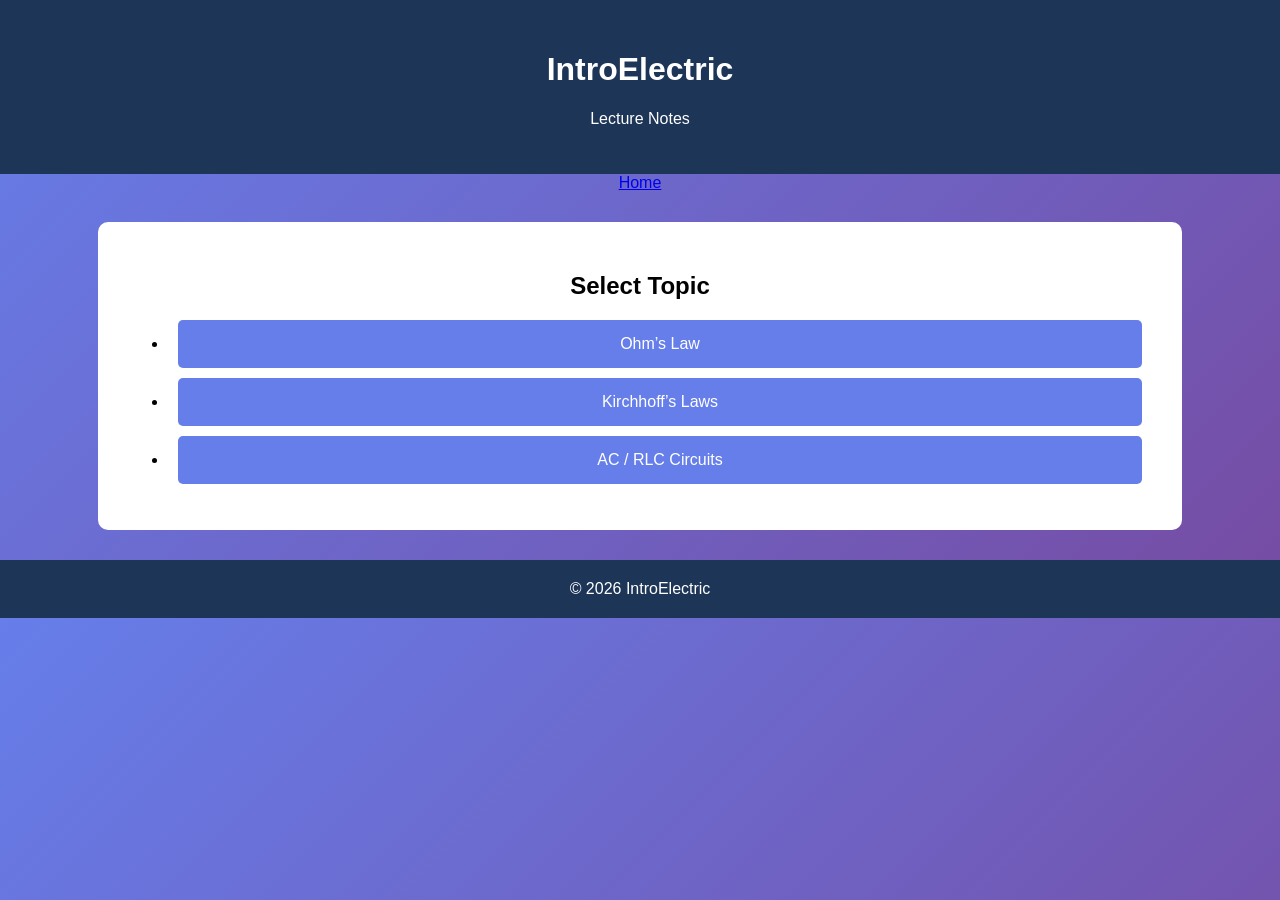
==== lecture-notes.html @ fac31222 "Rename lecture-notesotes.html to lecture-notes.html" ====
<!DOCTYPE html>
<html>
<head>
    <title>Lecture Notes - IntroElectric</title>
    <link rel="stylesheet" href="style.css">
</head>

<body class="quiz-page">

<header>
    <h1>IntroElectric</h1>
    <p>Lecture Notes</p>
</header>

<nav>
    <a href="home.html">Home</a>
</nav>

<div class="container">

<h2>Select Topic</h2>

<ul class="quiz-list">
    <li><a href="notes/ohms-law.html">Ohm’s Law</a></li>
    <li><a href="notes/kirchhoff.html">Kirchhoff’s Laws</a></li>
    <li><a href="notes/rlc.html">AC / RLC Circuits</a></li>
</ul>

</div>

<footer>
    © 2026 IntroElectric
</footer>

</body>
</html>
---- style.css ----
body {
    font-family: Arial, sans-serif;
    margin: 0;
    background: linear-gradient(135deg, #667eea, #764ba2);
    color: white;
    text-align: center;
}

header {
    background: #1d3557;
    padding: 30px;
}

nav ul {
    list-style: none;
    display: flex;
    justify-content: center;
    background: rgba(0,0,0,0.2);
    padding: 10px;
}

nav ul li {
    margin: 0 15px;
}

nav ul li a {
    color: white;
    text-decoration: none;
}

.features {
    display: flex;
    justify-content: center;
    gap: 20px;
    padding: 50px;
}

.feature-card {
    background: white;
    color: black;
    padding: 30px;
    border-radius: 10px;
    text-decoration: none;
    width: 200px;
}
.features {
    display: flex;
    justify-content: center;
    gap: 30px;
    padding: 60px 20px;
    flex-wrap: wrap;
}

.feature-card {
    background: white;
    color: #111;
    width: 300px;
    padding: 25px;
    border-radius: 12px;
    text-align: center;
    text-decoration: none;
    box-shadow: 0 10px 25px rgba(0,0,0,0.15);
    transition: 0.3s;
}

.feature-card:hover {
    transform: translateY(-8px);
    box-shadow: 0 20px 40px rgba(102,126,234,0.3);
}

.feature-img {
    width: 100%;
    height: 180px;
    object-fit: cover;
    border-radius: 10px;
    margin-bottom: 15px;
}

.feature-card h3 {
    margin-bottom: 10px;
    color: #667eea;
}

.feature-card p {
    font-size: 15px;
}
.container {
    background: white;
    color: black;
    padding: 30px;
    margin: 30px auto;
    width: 80%;
    border-radius: 10px;
}

.quiz-list a {
    display: block;
    padding: 15px;
    background: #667eea;
    color: white;
    margin: 10px;
    text-decoration: none;
    border-radius: 5px;
}

footer {
    background: #1d3557;
    padding: 20px;
}
/* MENU BUTTON */
.menu-btn {
    position: fixed;
    top: 20px;
    left: 20px;
    background: #667eea;
    color: white;
    border: none;
    padding: 12px 16px;
    font-size: 18px;
    border-radius: 8px;
    cursor: pointer;
    z-index: 1000;
}

/* SIDEBAR */
.sidebar {
    position: fixed;
    left: -260px;
    top: 0;
    width: 260px;
    height: 100%;
    background: #1d3557;
    padding: 20px;
    transition: 0.3s;
    z-index: 999;
}

.sidebar.active {
    left: 0;
}

.sidebar h2 {
    color: white;
    margin-bottom: 15px;
}

.sidebar h3 {
    color: #ccc;
    margin-top: 15px;
}

.sidebar a {
    display: block;
    color: white;
    text-decoration: none;
    padding: 8px 0;
}

.sidebar a:hover {
    color: #667eea;
}
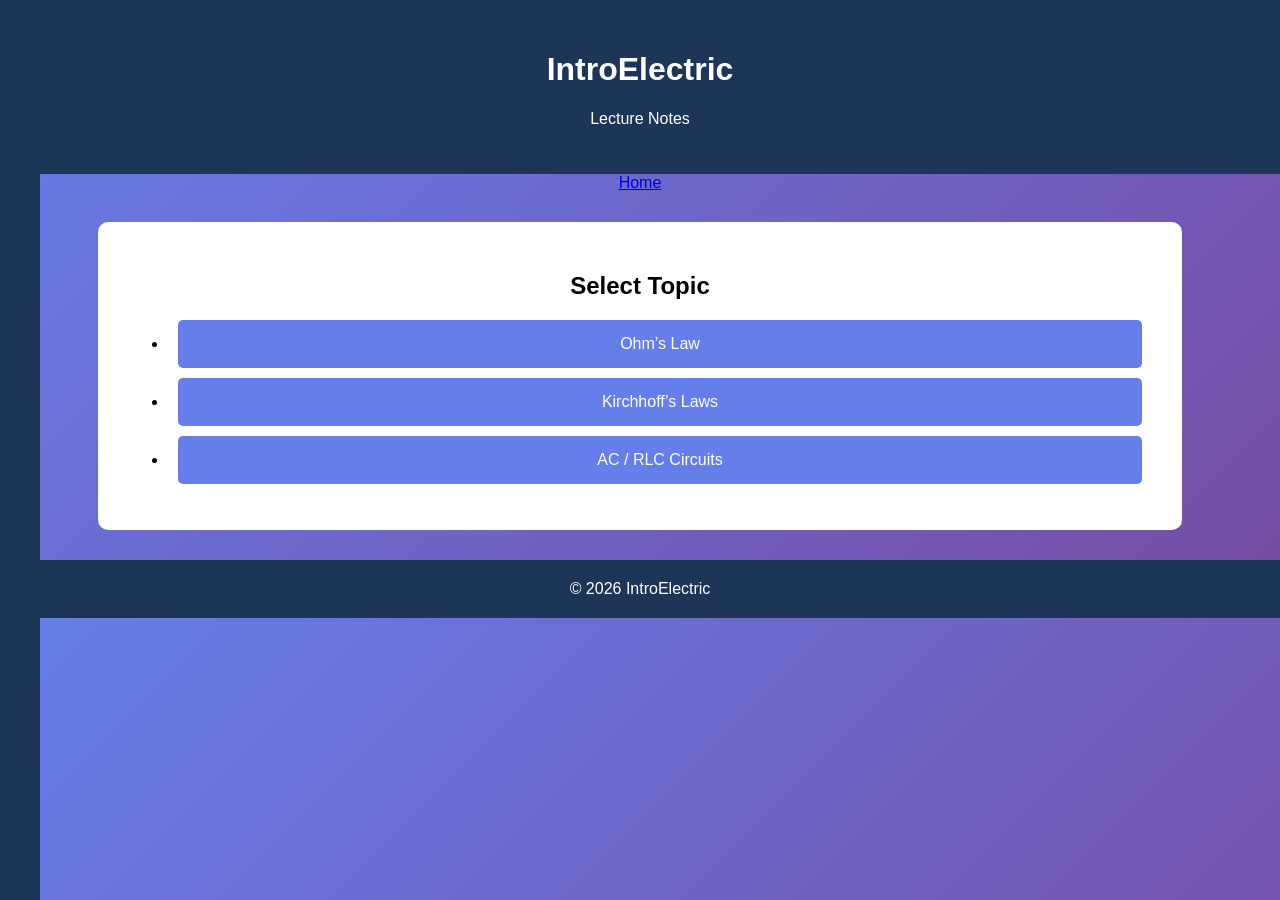
==== commit d29c608a: "Add sidebar with course content links Added a sidebar with course content for Weeks 1 to 3, includin" ====
--- a/lecture-notes.html
+++ b/lecture-notes.html
@@ -15,6 +15,28 @@
 <nav>
     <a href="home.html">Home</a>
 </nav>
+<!-- SIDEBAR -->
+<div id="sidebar" class="sidebar">
+
+    <h2>Course Content</h2>
+
+    <h3>Week 1</h3>
+    <a href="notes/ohms-law.html">Topic</a>
+    <a href="videos/week1.html">Video</a>
+    <a href="quizzes/fundamentals.html">Quiz</a>
+
+    <h3>Week 2</h3>
+    <a href="notes/kirchhoff.html">Topic</a>
+    <a href="videos/week2.html">Video</a>
+    <a href="quizzes/circuit-theorems.html">Quiz</a>
+
+    <h3>Week 3</h3>
+    <a href="notes/rlc.html">Topic</a>
+    <a href="videos/week3.html">Video</a>
+    <a href="quizzes/rlc.html">Quiz</a>
+
+</div>
+
 
 <div class="container">
 
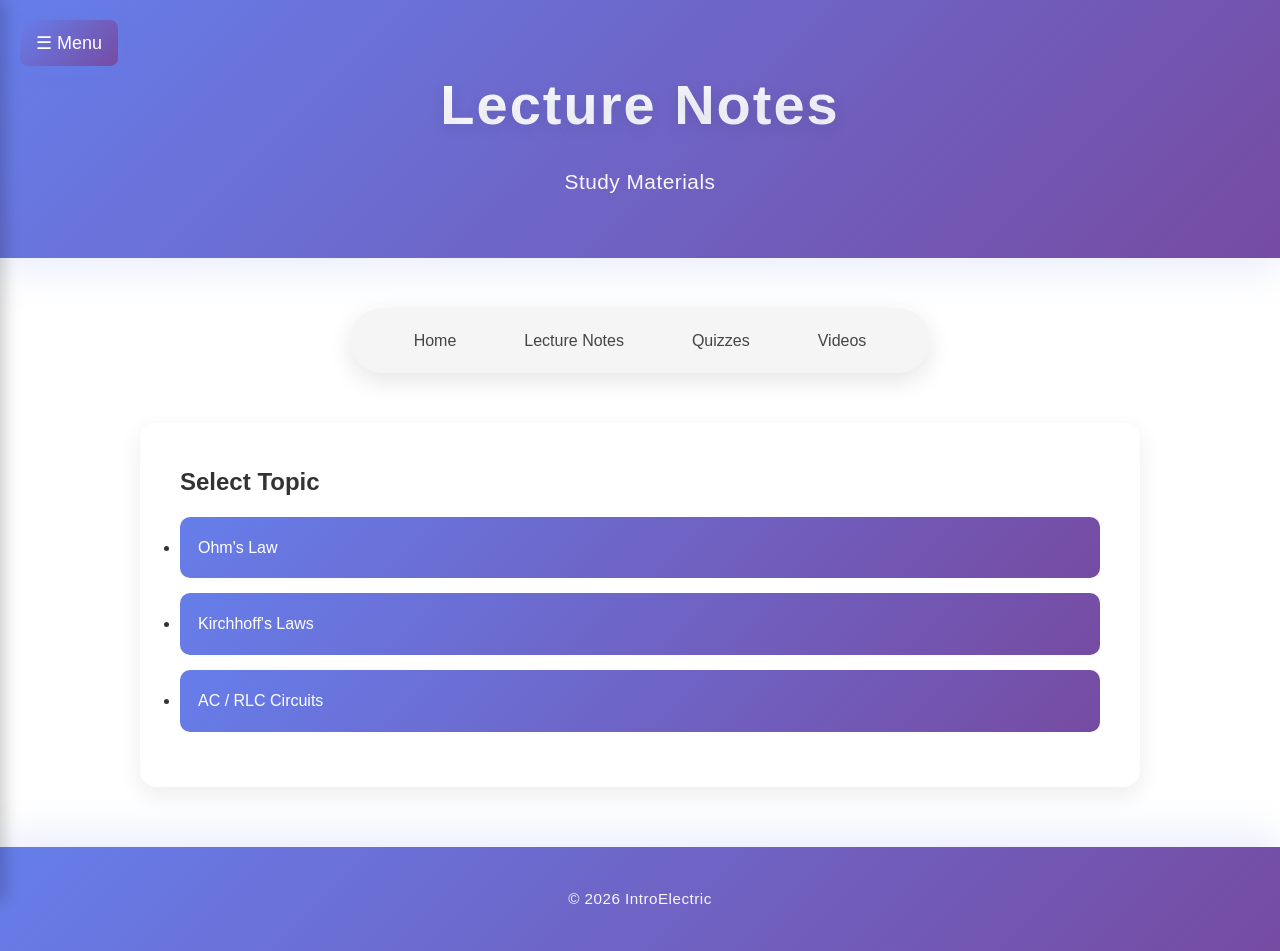
==== commit f57b728b: "Update lecture-notes.html with centered navigation and menu button" ====
--- a/lecture-notes.html
+++ b/lecture-notes.html
@@ -7,14 +7,9 @@
 
 <body class="quiz-page">
 
-<header>
-    <h1>IntroElectric</h1>
-    <p>Lecture Notes</p>
-</header>
+<!-- MENU BUTTON -->
+<button class="menu-btn" onclick="toggleSidebar()">☰ Menu</button>
 
-<nav>
-    <a href="home.html">Home</a>
-</nav>
 <!-- SIDEBAR -->
 <div id="sidebar" class="sidebar">
 
@@ -37,14 +32,27 @@
 
 </div>
 
+<header>
+    <h1>Lecture Notes</h1>
+    <p>Study Materials</p>
+</header>
+
+<nav class="puffy-nav">
+    <ul>
+        <li><a href="index.html">Home</a></li>
+        <li><a href="lecture-notes.html">Lecture Notes</a></li>
+        <li><a href="quizzes.html">Quizzes</a></li>
+        <li><a href="video-library.html">Videos</a></li>
+    </ul>
+</nav>
 
 <div class="container">
 
 <h2>Select Topic</h2>
 
 <ul class="quiz-list">
-    <li><a href="notes/ohms-law.html">Ohm’s Law</a></li>
-    <li><a href="notes/kirchhoff.html">Kirchhoff’s Laws</a></li>
+    <li><a href="notes/ohms-law.html">Ohm's Law</a></li>
+    <li><a href="notes/kirchhoff.html">Kirchhoff's Laws</a></li>
     <li><a href="notes/rlc.html">AC / RLC Circuits</a></li>
 </ul>
 
@@ -54,5 +62,11 @@
     © 2026 IntroElectric
 </footer>
 
+<script>
+function toggleSidebar() {
+    document.getElementById("sidebar").classList.toggle("active");
+}
+</script>
+
 </body>
 </html>
--- a/style.css
+++ b/style.css
@@ -1,118 +1,51 @@
+* {
+    margin: 0;
+    padding: 0;
+    box-sizing: border-box;
+}
+
 body {
-    font-family: Arial, sans-serif;
+    font-family: 'Poppins', 'Segoe UI', Tahoma, Geneva, Verdana, sans-serif;
+    background-color: #ffffff;
+    color: #333;
+    line-height: 1.6;
+}
+
+/* HEADER & LOGO STYLING */
+header {
+    background: linear-gradient(135deg, #667eea 0%, #764ba2 100%);
+    padding: 60px 30px;
+    text-align: center;
+    box-shadow: 0 10px 40px rgba(102, 126, 234, 0.15);
+    margin-bottom: 50px;
+}
+
+header h1 {
+    font-size: 3.5em;
+    font-weight: 800;
+    background: linear-gradient(135deg, #ffffff, #f0f0ff);
+    -webkit-background-clip: text;
+    -webkit-text-fill-color: transparent;
+    background-clip: text;
+    letter-spacing: 2px;
+    margin-bottom: 15px;
+    text-shadow: 0 4px 15px rgba(0, 0, 0, 0.1);
+}
+
+header p {
+    font-size: 1.3em;
+    color: rgba(255, 255, 255, 0.95);
+    font-weight: 300;
+    letter-spacing: 0.5px;
     margin: 0;
-    background: linear-gradient(135deg, #667eea, #764ba2);
-    color: white;
-    text-align: center;
-}
-
-header {
-    background: #1d3557;
-    padding: 30px;
-}
-
-nav ul {
-    list-style: none;
-    display: flex;
-    justify-content: center;
-    background: rgba(0,0,0,0.2);
-    padding: 10px;
-}
-
-nav ul li {
-    margin: 0 15px;
-}
-
-nav ul li a {
-    color: white;
-    text-decoration: none;
-}
-
-.features {
-    display: flex;
-    justify-content: center;
-    gap: 20px;
-    padding: 50px;
-}
-
-.feature-card {
-    background: white;
-    color: black;
-    padding: 30px;
-    border-radius: 10px;
-    text-decoration: none;
-    width: 200px;
-}
-.features {
-    display: flex;
-    justify-content: center;
-    gap: 30px;
-    padding: 60px 20px;
-    flex-wrap: wrap;
-}
-
-.feature-card {
-    background: white;
-    color: #111;
-    width: 300px;
-    padding: 25px;
-    border-radius: 12px;
-    text-align: center;
-    text-decoration: none;
-    box-shadow: 0 10px 25px rgba(0,0,0,0.15);
-    transition: 0.3s;
-}
-
-.feature-card:hover {
-    transform: translateY(-8px);
-    box-shadow: 0 20px 40px rgba(102,126,234,0.3);
-}
-
-.feature-img {
-    width: 100%;
-    height: 180px;
-    object-fit: cover;
-    border-radius: 10px;
-    margin-bottom: 15px;
-}
-
-.feature-card h3 {
-    margin-bottom: 10px;
-    color: #667eea;
-}
-
-.feature-card p {
-    font-size: 15px;
-}
-.container {
-    background: white;
-    color: black;
-    padding: 30px;
-    margin: 30px auto;
-    width: 80%;
-    border-radius: 10px;
-}
-
-.quiz-list a {
-    display: block;
-    padding: 15px;
-    background: #667eea;
-    color: white;
-    margin: 10px;
-    text-decoration: none;
-    border-radius: 5px;
-}
-
-footer {
-    background: #1d3557;
-    padding: 20px;
-}
+}
+
 /* MENU BUTTON */
 .menu-btn {
     position: fixed;
     top: 20px;
     left: 20px;
-    background: #667eea;
+    background: linear-gradient(135deg, #667eea, #764ba2);
     color: white;
     border: none;
     padding: 12px 16px;
@@ -120,6 +53,13 @@
     border-radius: 8px;
     cursor: pointer;
     z-index: 1000;
+    box-shadow: 0 5px 15px rgba(102, 126, 234, 0.3);
+    transition: all 0.3s ease;
+}
+
+.menu-btn:hover {
+    transform: translateY(-2px);
+    box-shadow: 0 8px 20px rgba(102, 126, 234, 0.4);
 }
 
 /* SIDEBAR */
@@ -129,10 +69,12 @@
     top: 0;
     width: 260px;
     height: 100%;
-    background: #1d3557;
+    background: linear-gradient(180deg, #1d3557 0%, #0f1f2e 100%);
     padding: 20px;
-    transition: 0.3s;
+    transition: 0.3s ease;
     z-index: 999;
+    box-shadow: 5px 0 15px rgba(0, 0, 0, 0.2);
+    overflow-y: auto;
 }
 
 .sidebar.active {
@@ -141,21 +83,277 @@
 
 .sidebar h2 {
     color: white;
-    margin-bottom: 15px;
+    margin-bottom: 25px;
+    font-size: 1.3em;
+    border-bottom: 2px solid #667eea;
+    padding-bottom: 12px;
 }
 
 .sidebar h3 {
-    color: #ccc;
-    margin-top: 15px;
+    color: #667eea;
+    margin-top: 20px;
+    margin-bottom: 12px;
+    font-size: 0.95em;
 }
 
 .sidebar a {
     display: block;
-    color: white;
+    color: rgba(255, 255, 255, 0.8);
     text-decoration: none;
-    padding: 8px 0;
+    padding: 10px 0;
+    transition: all 0.3s ease;
+    margin-left: 8px;
 }
 
 .sidebar a:hover {
     color: #667eea;
-}
+    padding-left: 10px;
+}
+
+/* FEATURES SECTION */
+.features {
+    display: flex;
+    justify-content: center;
+    gap: 35px;
+    padding: 60px 20px;
+    flex-wrap: nowrap;
+    max-width: 1400px;
+    margin: 0 auto;
+}
+
+/* FEATURE CARDS - ENHANCED */
+.feature-card {
+    background: white;
+    color: #333;
+    width: 320px;
+    padding: 0;
+    border-radius: 16px;
+    text-align: center;
+    text-decoration: none;
+    overflow: hidden;
+    box-shadow: 0 8px 25px rgba(0, 0, 0, 0.08);
+    transition: all 0.35s cubic-bezier(0.4, 0, 0.2, 1);
+    position: relative;
+    border: 1px solid rgba(102, 126, 234, 0.1);
+    flex-shrink: 0;
+}
+
+.feature-card::before {
+    content: '';
+    position: absolute;
+    top: 0;
+    left: 0;
+    right: 0;
+    height: 4px;
+    background: linear-gradient(90deg, #667eea, #764ba2);
+    transform: scaleX(0);
+    transform-origin: left;
+    transition: transform 0.3s ease;
+    z-index: 1;
+}
+
+.feature-card:hover {
+    transform: translateY(-12px);
+    box-shadow: 0 20px 50px rgba(102, 126, 234, 0.25);
+}
+
+.feature-card:hover::before {
+    transform: scaleX(1);
+}
+
+.feature-img {
+    width: 100%;
+    height: 200px;
+    object-fit: cover;
+    border-radius: 16px 16px 0 0;
+    transition: transform 0.4s ease;
+}
+
+.feature-card:hover .feature-img {
+    transform: scale(1.05);
+}
+
+.feature-card h3 {
+    margin: 25px 0 12px 0;
+    color: #667eea;
+    font-size: 1.4em;
+    font-weight: 700;
+    padding: 0 20px;
+}
+
+.feature-card p {
+    font-size: 0.95em;
+    color: #666;
+    padding: 0 20px 25px 20px;
+    line-height: 1.6;
+}
+
+/* FOOTER */
+footer {
+    background: linear-gradient(135deg, #667eea 0%, #764ba2 100%);
+    padding: 40px 30px;
+    text-align: center;
+    color: rgba(255, 255, 255, 0.95);
+    margin-top: 60px;
+    box-shadow: 0 -10px 40px rgba(102, 126, 234, 0.15);
+    font-size: 0.95em;
+    font-weight: 500;
+    letter-spacing: 0.5px;
+}
+
+/* PUFFY NAV - CENTERED */
+.puffy-nav {
+    background-color: #f5f5f5;
+    padding: 20px 40px;
+    border-radius: 50px;
+    box-shadow: 0 8px 25px rgba(0, 0, 0, 0.1);
+    display: flex;
+    justify-content: center;
+    margin: 0 auto 50px;
+    max-width: fit-content;
+    margin-left: auto;
+    margin-right: auto;
+}
+
+.puffy-nav ul {
+    display: flex;
+    list-style: none;
+    gap: 20px;
+    flex-wrap: wrap;
+    justify-content: center;
+}
+
+.puffy-nav a {
+    text-decoration: none;
+    color: #444;
+    padding: 12px 24px;
+    border-radius: 25px;
+    transition: all 0.3s ease;
+    font-weight: 500;
+}
+
+.puffy-nav a.active,
+.puffy-nav a:hover {
+    background: linear-gradient(135deg, #667eea, #764ba2);
+    color: white;
+    box-shadow: 0 5px 15px rgba(102, 126, 234, 0.3);
+}
+
+/* CONTAINER (for other pages) */
+.container {
+    background: white;
+    color: #333;
+    padding: 40px;
+    margin: 30px auto;
+    width: 90%;
+    max-width: 1000px;
+    border-radius: 16px;
+    box-shadow: 0 8px 25px rgba(0, 0, 0, 0.08);
+}
+
+.quiz-list a {
+    display: block;
+    padding: 18px;
+    background: linear-gradient(135deg, #667eea, #764ba2);
+    color: white;
+    margin: 15px 0;
+    text-decoration: none;
+    border-radius: 10px;
+    transition: all 0.3s ease;
+    font-weight: 500;
+}
+
+.quiz-list a:hover {
+    transform: translateX(10px);
+    box-shadow: 0 8px 20px rgba(102, 126, 234, 0.3);
+}
+
+/* RESPONSIVE DESIGN */
+@media (max-width: 768px) {
+    header h1 {
+        font-size: 2.5em;
+    }
+
+    header p {
+        font-size: 1.1em;
+    }
+
+    .features {
+        gap: 25px;
+        padding: 40px 15px;
+        flex-wrap: wrap;
+    }
+
+    .feature-card {
+        width: 100%;
+        max-width: 350px;
+    }
+
+    .container {
+        width: 95%;
+        padding: 25px;
+    }
+
+    .puffy-nav {
+        padding: 15px 20px;
+    }
+
+    .puffy-nav ul {
+        gap: 10px;
+    }
+
+    .puffy-nav a {
+        padding: 10px 16px;
+        font-size: 0.9em;
+    }
+}
+
+@media (max-width: 480px) {
+    header {
+        padding: 40px 20px;
+        margin-bottom: 30px;
+    }
+
+    header h1 {
+        font-size: 2em;
+        letter-spacing: 1px;
+    }
+
+    header p {
+        font-size: 1em;
+    }
+
+    .features {
+        gap: 20px;
+        padding: 30px 15px;
+        flex-wrap: wrap;
+    }
+
+    .feature-card {
+        width: 100%;
+        padding: 0;
+    }
+
+    .feature-card h3 {
+        font-size: 1.2em;
+        margin: 20px 0 10px 0;
+    }
+
+    .feature-card p {
+        font-size: 0.9em;
+        padding: 0 15px 20px 15px;
+    }
+
+    .puffy-nav {
+        padding: 12px 15px;
+    }
+
+    .puffy-nav ul {
+        gap: 8px;
+    }
+
+    .puffy-nav a {
+        padding: 8px 12px;
+        font-size: 0.85em;
+    }
+}
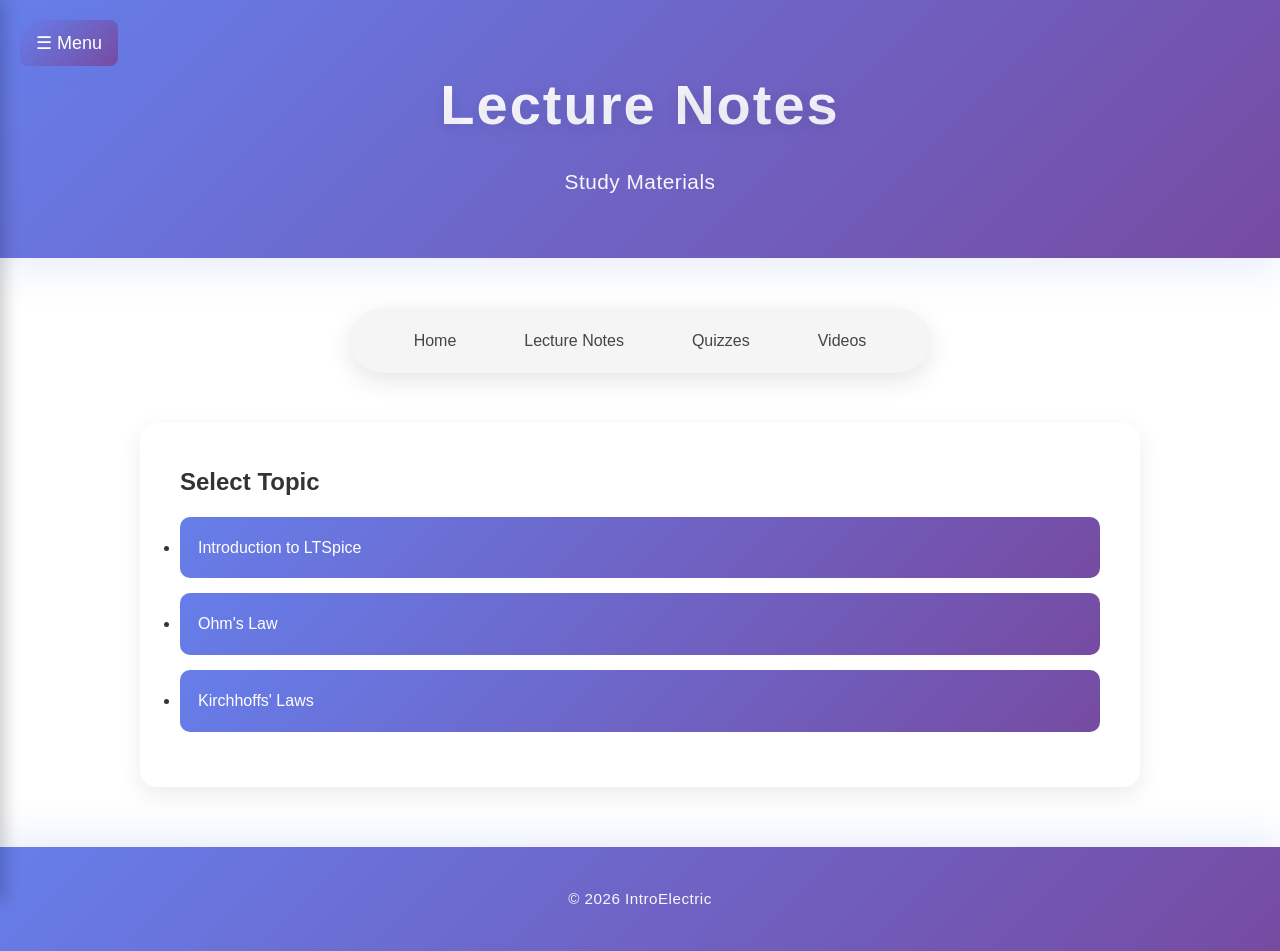
==== commit 6761db94: "Fix link to Kirchhoff's Laws in lecture notes" ====
--- a/lecture-notes.html
+++ b/lecture-notes.html
@@ -51,9 +51,9 @@
 <h2>Select Topic</h2>
 
 <ul class="quiz-list">
+    <li><a href="notes/introduction-to-ltspice.html">Introduction to LTSpice</a></li>
     <li><a href="notes/ohms-law.html">Ohm's Law</a></li>
-    <li><a href="notes/kirchhoff.html">Kirchhoff's Laws</a></li>
-    <li><a href="notes/rlc.html">AC / RLC Circuits</a></li>
+    <li><a href="notes/kirchhoffs-laws.html">Kirchhoffs' Laws</a></li>
 </ul>
 
 </div>
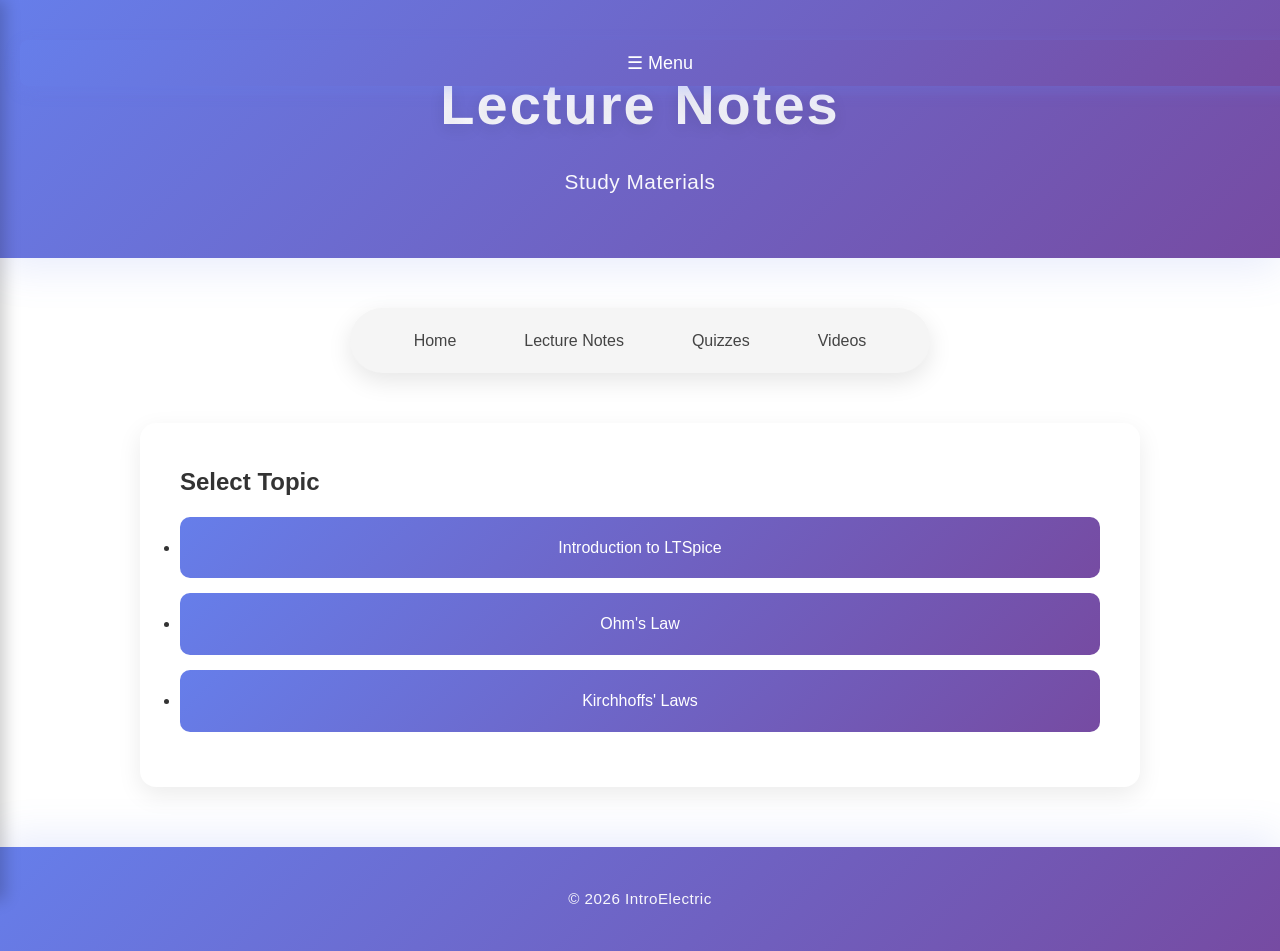
==== commit da6bb5a4: "Update lecture-notes.html" ====
--- a/lecture-notes.html
+++ b/lecture-notes.html
@@ -10,25 +10,26 @@
 <!-- MENU BUTTON -->
 <button class="menu-btn" onclick="toggleSidebar()">☰ Menu</button>
 
+
 <!-- SIDEBAR -->
 <div id="sidebar" class="sidebar">
 
     <h2>Course Content</h2>
 
-    <h3>Week 1</h3>
+    <h3>Introduction To Ltspice</h3>
+    <a href="notes/introduction-to-ltspice.html"> Topic</a>
+    <a href="videos/introduction-to-ltspice.html">Video</a>
+    <a href="quizzes/introduction-to-ltspice.html">Quiz</a>
+
+    <h3>Ohm's Law</h3>
     <a href="notes/ohms-law.html">Topic</a>
-    <a href="videos/week1.html">Video</a>
-    <a href="quizzes/fundamentals.html">Quiz</a>
+    <a href="videos/ohms-law.html">Video</a>
+    <a href="quizzes/ohms-law.html">Quiz</a>
 
-    <h3>Week 2</h3>
-    <a href="notes/kirchhoff.html">Topic</a>
-    <a href="videos/week2.html">Video</a>
-    <a href="quizzes/circuit-theorems.html">Quiz</a>
-
-    <h3>Week 3</h3>
-    <a href="notes/rlc.html">Topic</a>
-    <a href="videos/week3.html">Video</a>
-    <a href="quizzes/rlc.html">Quiz</a>
+    <h3>Kirchhof's Law</h3>
+    <a href="notes/kirchhoffs-laws.html">Topic</a>
+    <a href="videos/kirchhoffs-law.html">Video</a>
+    <a href="quizzes/kirchhoffs-law.html">Quiz</a>
 
 </div>
 
--- a/style.css
+++ b/style.css
@@ -261,6 +261,7 @@
     border-radius: 10px;
     transition: all 0.3s ease;
     font-weight: 500;
+    text-align: center;
 }
 
 .quiz-list a:hover {
@@ -357,3 +358,90 @@
         font-size: 0.85em;
     }
 }
+/* ========== QUIZ PAGE DESIGN ========== */
+
+/* Question box (white card like your site) */
+.question {
+    background: white;
+    padding: 20px;
+    margin-bottom: 20px;
+    border-radius: 12px;
+    box-shadow: 0 8px 20px rgba(0,0,0,0.08);
+    text-align: left;
+    transition: 0.3s;
+}
+
+.question:hover {
+    transform: translateY(-3px);
+}
+
+/* Question text */
+.question p {
+    font-weight: 600;
+    margin-bottom: 12px;
+    color: #333;
+}
+
+/* Answer options */
+.question label {
+    display: block;
+    margin: 8px 0;
+    cursor: pointer;
+    padding: 6px;
+    border-radius: 6px;
+    transition: 0.2s;
+}
+
+.question label:hover {
+    background: rgba(102,126,234,0.1);
+}
+
+/* CORRECT ANSWER BOX (GREEN TRANSPARENT) */
+.answer-correct {
+    background: rgba(40, 167, 69, 0.15);
+    border-left: 4px solid #28a745;
+    padding: 10px;
+    border-radius: 8px;
+    margin-top: 10px;
+    color: #155724;
+}
+
+/* WRONG ANSWER BOX (RED TRANSPARENT) */
+.answer-wrong {
+    background: rgba(220, 53, 69, 0.15);
+    border-left: 4px solid #dc3545;
+    padding: 10px;
+    border-radius: 8px;
+    margin-top: 10px;
+    color: #721c24;
+}
+
+/* RESULT BOX */
+#result {
+    margin-top: 25px;
+    padding: 20px;
+    border-radius: 12px;
+    font-weight: bold;
+    background: linear-gradient(135deg, #667eea, #764ba2);
+    color: white;
+    text-align: center;
+}
+
+/* SUBMIT BUTTON MATCHES SITE */
+button {
+    width: 100%;
+    padding: 14px;
+    background: linear-gradient(135deg, #667eea, #764ba2);
+    border: none;
+    color: white;
+    border-radius: 10px;
+    font-size: 16px;
+    cursor: pointer;
+    margin-top: 20px;
+    transition: 0.3s;
+}
+
+button:hover {
+    transform: translateY(-2px);
+    box-shadow: 0 8px 20px rgba(102,126,234,0.3);
+}
